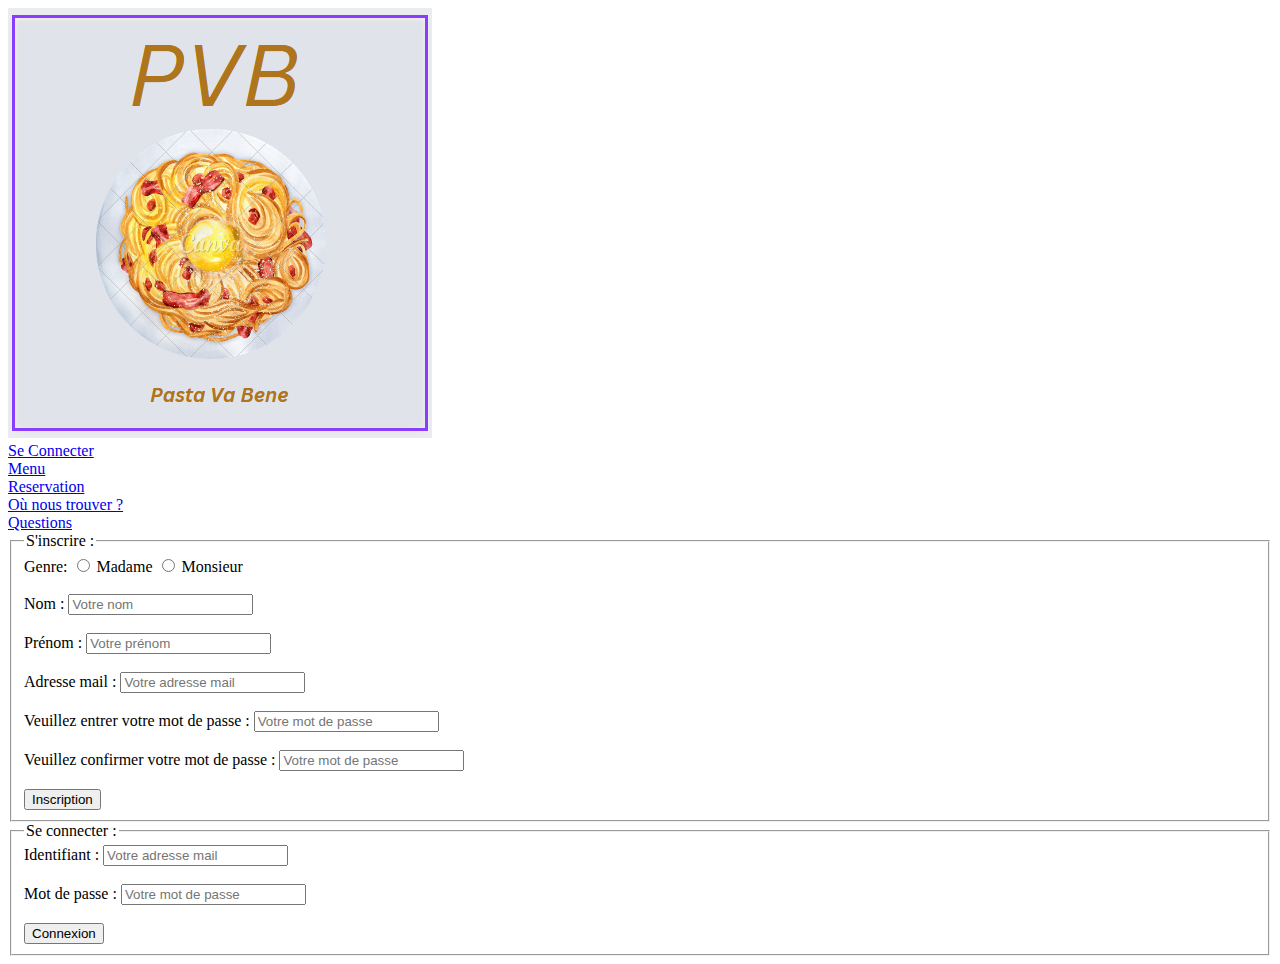
==== HTML/connect.html @ c4441143 "brb" ====
<!DOCTYPE html>
<html lang="fr">
    <head>
        <meta charset="utf-8">
        <title> Se connecter </title>
        <link rel="stylesheet" type="text/css" href="../css/connect.css">
    </head>

    <body>
        <nav>
            <div>
                <a id="logo" href="../index.html">
                    <img src="../images/logo.png" alt="Logo">
                </a>

                <a id="connect" href="connect.html">
                    <div>
                        Se Connecter
                    </div>
                </a>
                <a id="menu" href="menu.html">
                    <div>
                        Menu
                    </div>
                </a>
                <a id="reservation" href="reservation.html">
                    <div>
                        Reservation
                    </div>
                </a>
                <a id="localisation" href="localisation.html">
                    <div>
                        Où nous trouver ?
                    </div>
                </a>
                <a id="questions" href="questions.html">
                    <div>
                        Questions
                    </div>
                </a>
            </div>
        </nav>

        <header>
        </header>
        <main id="bulles">
            <div>
                <form class="infoPerso">
                    <fieldset class="portrait">
                        <!-- la balise fieldset peut être utilisé pour regrouper un ensemble de champs -->
                        <legend>S'inscrire :</legend>

                        <label>Genre:</label>
                        <!-- "name" doit avoir la même valeur pour UN ENSEMBLE d'input de type radio -->
                        <input type="radio" name="genre" id="mme">
                        <label for="mme">Madame</label>
                        <!-- la valeur de l'attribut "for" de la balise label et le "id" de la balise de l'input associé doit être la même -->
                        <input type="radio" name="genre" id="mr">
                        <label for="mr">Monsieur</label>
                        <br><br> <!-- La balise br sert à effectuer un retour à la ligne-->

                        <label for="nom">Nom :</label>
                        <input type="text" name="nom" id="nom" placeholder="Votre nom" required>
                        <br><br>

                        <label for="prenom">Prénom :</label>
                        <input type="text" name="prenom" id="prenom" placeholder="Votre prénom" required>
                        <br><br>

                        <label for="courriel">Adresse mail : </label>
                        <input type="email" name="adresse mail" id="mail" placeholder="Votre adresse mail" required>
                        <br><br>

                        <label for="mdp">Veuillez entrer votre mot de passe : </label>
                        <input type="text" name="mdp" id="mdp1" placeholder="Votre mot de passe" required>
                        <br><br>

                        <label for="mdp">Veuillez confirmer votre mot de passe : </label>
                        <input type="text" name="mdp confirm" id="mdp2" placeholder="Votre mot de passe" required>
                        <br><br>

                        <input type="submit" name="Envoi" id="bouton" value="Inscription" required>
                    </fieldset>
                </form>
                <form class="connect">
                    <fieldset class="connection">
                        <legend>Se connecter :</legend>
                        <label for="identifiant">Identifiant :</label>
                        <input type="text" name="id" id="identifiant" placeholder="Votre adresse mail" required>
                        <br><br>

                        <label for="mdp3">Mot de passe :</label>
                        <input type="text" name="mdp4" id="mdp5" placeholder="Votre mot de passe" required>
                        <br><br>

                        <input type="submit" name="Envoi" id="bouton" value="Connexion">

                    </fieldset>
                </form>
            </div>
        </main>
    </body>
</html>
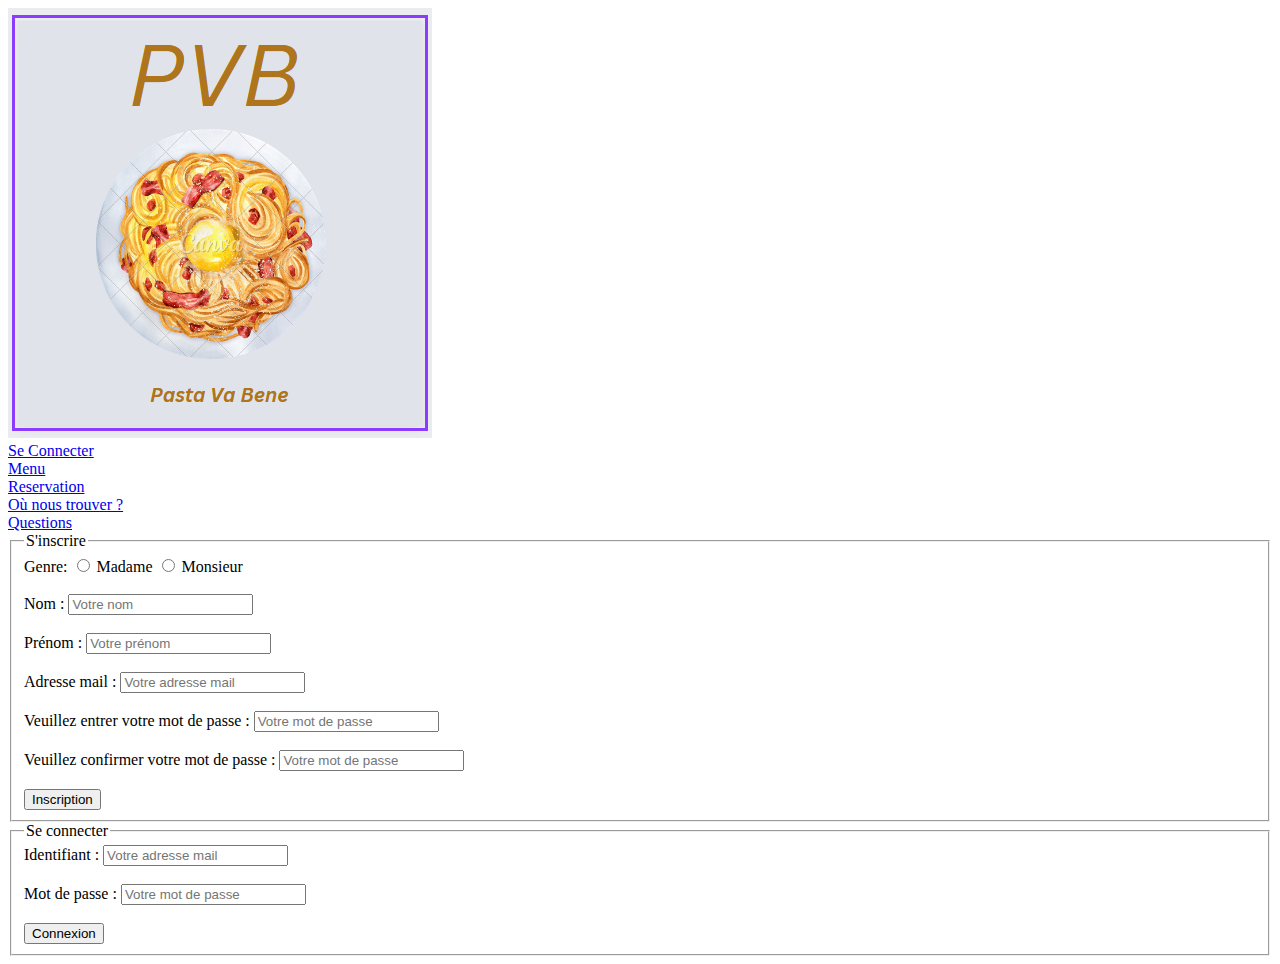
==== commit a3887b96: "cftuyc" ====
--- a/HTML/connect.html
+++ b/HTML/connect.html
@@ -48,14 +48,14 @@
                 <form class="infoPerso">
                     <fieldset class="portrait">
                         <!-- la balise fieldset peut être utilisé pour regrouper un ensemble de champs -->
-                        <legend>S'inscrire :</legend>
+                        <legend>S'inscrire</legend>
 
                         <label>Genre:</label>
                         <!-- "name" doit avoir la même valeur pour UN ENSEMBLE d'input de type radio -->
                         <input type="radio" name="genre" id="mme">
                         <label for="mme">Madame</label>
                         <!-- la valeur de l'attribut "for" de la balise label et le "id" de la balise de l'input associé doit être la même -->
-                        <input type="radio" name="genre" id="mr">
+                        <input type="radio" name="genre" required id="mr">
                         <label for="mr">Monsieur</label>
                         <br><br> <!-- La balise br sert à effectuer un retour à la ligne-->
 
@@ -84,7 +84,7 @@
                 </form>
                 <form class="connect">
                     <fieldset class="connection">
-                        <legend>Se connecter :</legend>
+                        <legend>Se connecter</legend>
                         <label for="identifiant">Identifiant :</label>
                         <input type="text" name="id" id="identifiant" placeholder="Votre adresse mail" required>
                         <br><br>
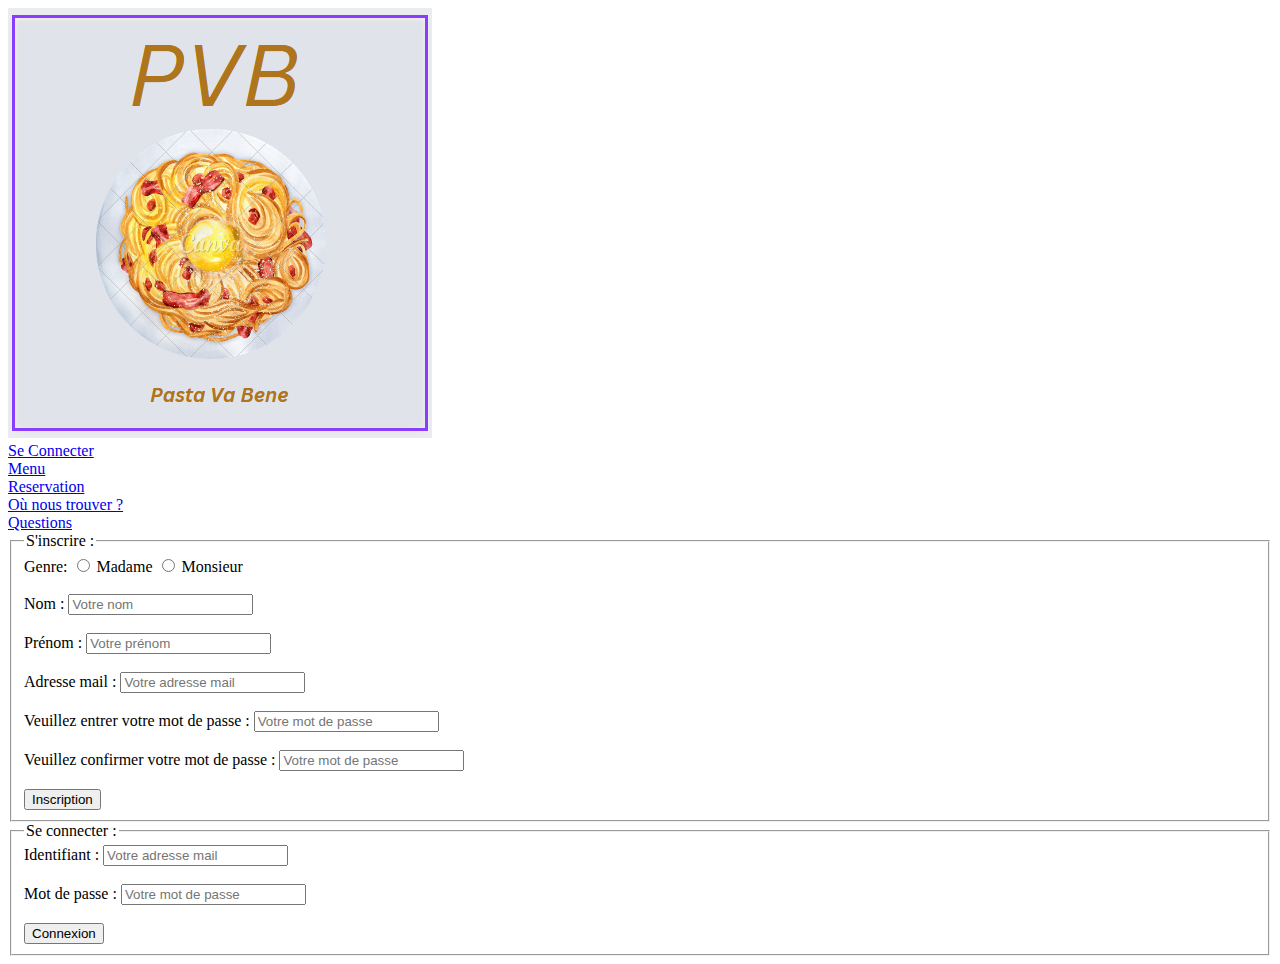
==== commit 1dca1711: "Merge branch 'master' of https://github.com/clement-masquelier/Web-Projet1" ====
--- a/HTML/connect.html
+++ b/HTML/connect.html
@@ -48,14 +48,14 @@
                 <form class="infoPerso">
                     <fieldset class="portrait">
                         <!-- la balise fieldset peut être utilisé pour regrouper un ensemble de champs -->
-                        <legend>S'inscrire</legend>
+                        <legend>S'inscrire :</legend>
 
                         <label>Genre:</label>
                         <!-- "name" doit avoir la même valeur pour UN ENSEMBLE d'input de type radio -->
                         <input type="radio" name="genre" id="mme">
                         <label for="mme">Madame</label>
                         <!-- la valeur de l'attribut "for" de la balise label et le "id" de la balise de l'input associé doit être la même -->
-                        <input type="radio" name="genre" required id="mr">
+                        <input type="radio" name="genre" id="mr">
                         <label for="mr">Monsieur</label>
                         <br><br> <!-- La balise br sert à effectuer un retour à la ligne-->
 
@@ -84,7 +84,7 @@
                 </form>
                 <form class="connect">
                     <fieldset class="connection">
-                        <legend>Se connecter</legend>
+                        <legend>Se connecter :</legend>
                         <label for="identifiant">Identifiant :</label>
                         <input type="text" name="id" id="identifiant" placeholder="Votre adresse mail" required>
                         <br><br>
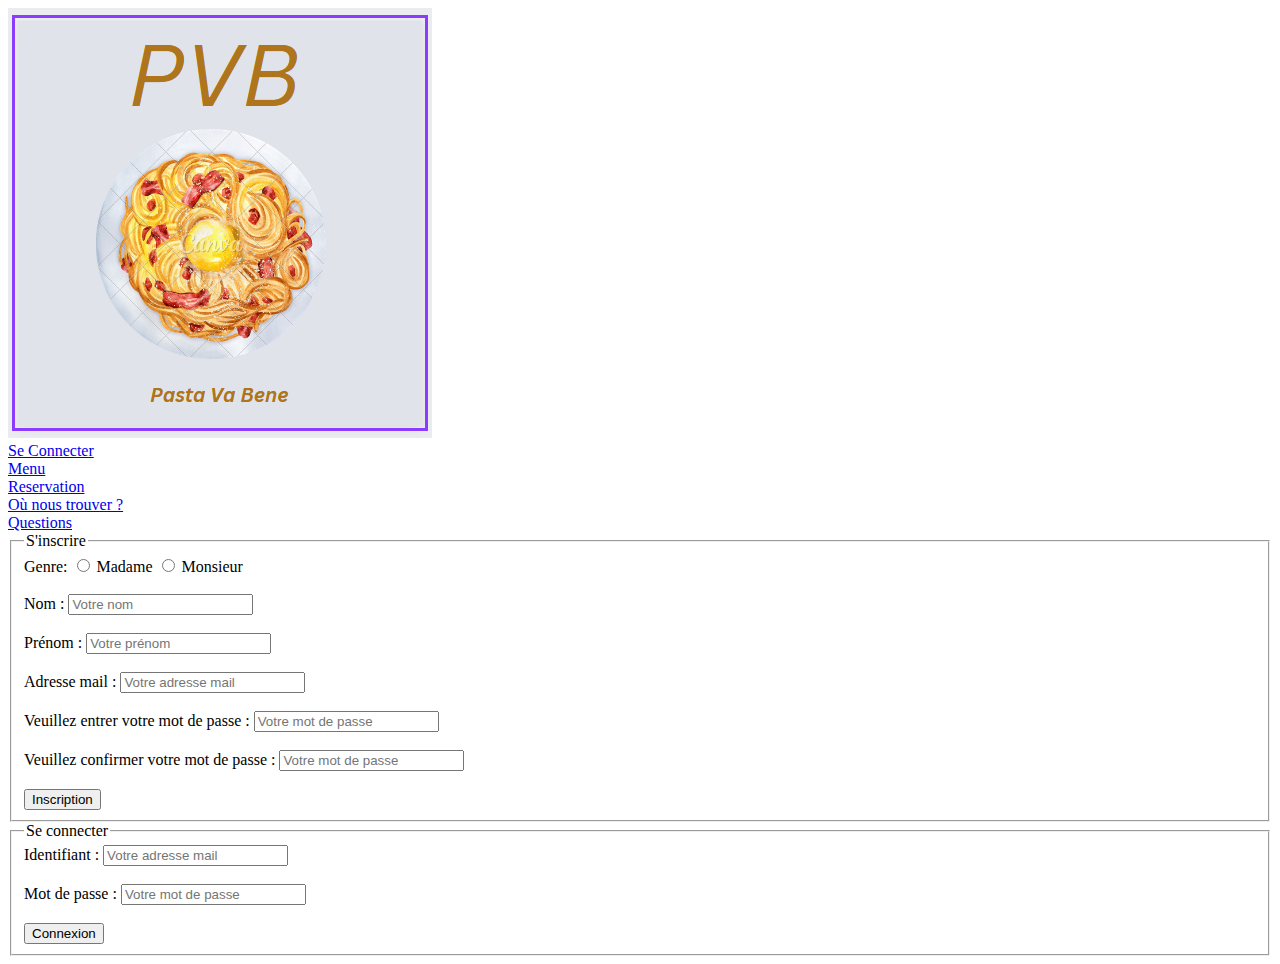
==== commit 4ec6e16a: "Merge branch 'master' of https://github.com/clement-masquelier/Web-Projet1" ====
--- a/HTML/connect.html
+++ b/HTML/connect.html
@@ -48,14 +48,14 @@
                 <form class="infoPerso">
                     <fieldset class="portrait">
                         <!-- la balise fieldset peut être utilisé pour regrouper un ensemble de champs -->
-                        <legend>S'inscrire :</legend>
+                        <legend>S'inscrire</legend>
 
                         <label>Genre:</label>
                         <!-- "name" doit avoir la même valeur pour UN ENSEMBLE d'input de type radio -->
                         <input type="radio" name="genre" id="mme">
                         <label for="mme">Madame</label>
                         <!-- la valeur de l'attribut "for" de la balise label et le "id" de la balise de l'input associé doit être la même -->
-                        <input type="radio" name="genre" id="mr">
+                        <input type="radio" name="genre" required id="mr">
                         <label for="mr">Monsieur</label>
                         <br><br> <!-- La balise br sert à effectuer un retour à la ligne-->
 
@@ -84,7 +84,7 @@
                 </form>
                 <form class="connect">
                     <fieldset class="connection">
-                        <legend>Se connecter :</legend>
+                        <legend>Se connecter</legend>
                         <label for="identifiant">Identifiant :</label>
                         <input type="text" name="id" id="identifiant" placeholder="Votre adresse mail" required>
                         <br><br>
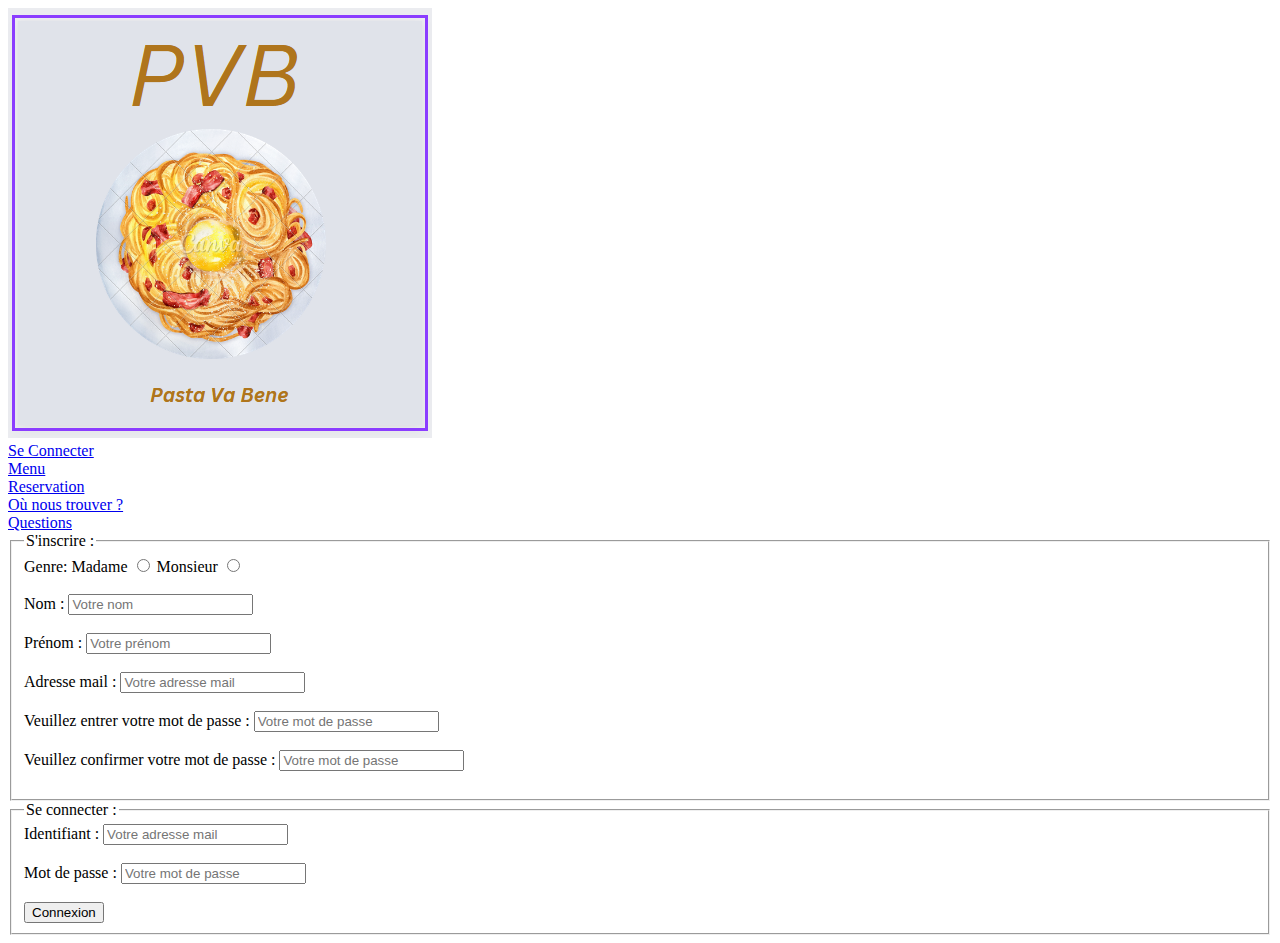
==== commit 979c0fb8: "hrfhrhjd" ====
--- a/HTML/connect.html
+++ b/HTML/connect.html
@@ -48,50 +48,51 @@
                 <form class="infoPerso">
                     <fieldset class="portrait">
                         <!-- la balise fieldset peut être utilisé pour regrouper un ensemble de champs -->
-                        <legend>S'inscrire</legend>
+                        <legend>S'inscrire :</legend>
 
                         <label>Genre:</label>
+                        
+                        <label for="mme">Madame</label>
+                        <input type="radio" name="genre" id="mme">
                         <!-- "name" doit avoir la même valeur pour UN ENSEMBLE d'input de type radio -->
-                        <input type="radio" name="genre" id="mme">
-                        <label for="mme">Madame</label>
                         <!-- la valeur de l'attribut "for" de la balise label et le "id" de la balise de l'input associé doit être la même -->
-                        <input type="radio" name="genre" required id="mr">
                         <label for="mr">Monsieur</label>
+                        <input type="radio" name="genre" id="mr">
+
                         <br><br> <!-- La balise br sert à effectuer un retour à la ligne-->
 
                         <label for="nom">Nom :</label>
-                        <input type="text" name="nom" id="nom" placeholder="Votre nom" required>
+                        <input type="text" name="nom" id="nom" placeholder="Votre nom">
                         <br><br>
 
                         <label for="prenom">Prénom :</label>
-                        <input type="text" name="prenom" id="prenom" placeholder="Votre prénom" required>
+                        <input type="text" name="prenom" id="prenom" placeholder="Votre prénom">
                         <br><br>
 
                         <label for="courriel">Adresse mail : </label>
-                        <input type="email" name="adresse mail" id="mail" placeholder="Votre adresse mail" required>
+                        <input type="email" name="adresse mail" id="mail" placeholder="Votre adresse mail">
                         <br><br>
 
                         <label for="mdp">Veuillez entrer votre mot de passe : </label>
-                        <input type="text" name="mdp" id="mdp1" placeholder="Votre mot de passe" required>
+                        <input type="text" name="mdp" id="mdp1" placeholder="Votre mot de passe">
                         <br><br>
 
                         <label for="mdp">Veuillez confirmer votre mot de passe : </label>
-                        <input type="text" name="mdp confirm" id="mdp2" placeholder="Votre mot de passe" required>
+                        <input type="text" name="mdp confirm" id="mdp2" placeholder="Votre mot de passe">
                         <br><br>
-
-                        <input type="submit" name="Envoi" id="bouton" value="Inscription" required>
                     </fieldset>
                 </form>
                 <form class="connect">
                     <fieldset class="connection">
-                        <legend>Se connecter</legend>
+                        <legend>Se connecter :</legend>
                         <label for="identifiant">Identifiant :</label>
-                        <input type="text" name="id" id="identifiant" placeholder="Votre adresse mail" required>
+                        <input type="text" name="id" id="identifiant" placeholder="Votre adresse mail">
                         <br><br>
 
                         <label for="mdp3">Mot de passe :</label>
-                        <input type="text" name="mdp4" id="mdp5" placeholder="Votre mot de passe" required>
+                        <input type="text" name="mdp4" id="mdp5" placeholder="Votre mot de passe">
                         <br><br>
+
 
                         <input type="submit" name="Envoi" id="bouton" value="Connexion">
 
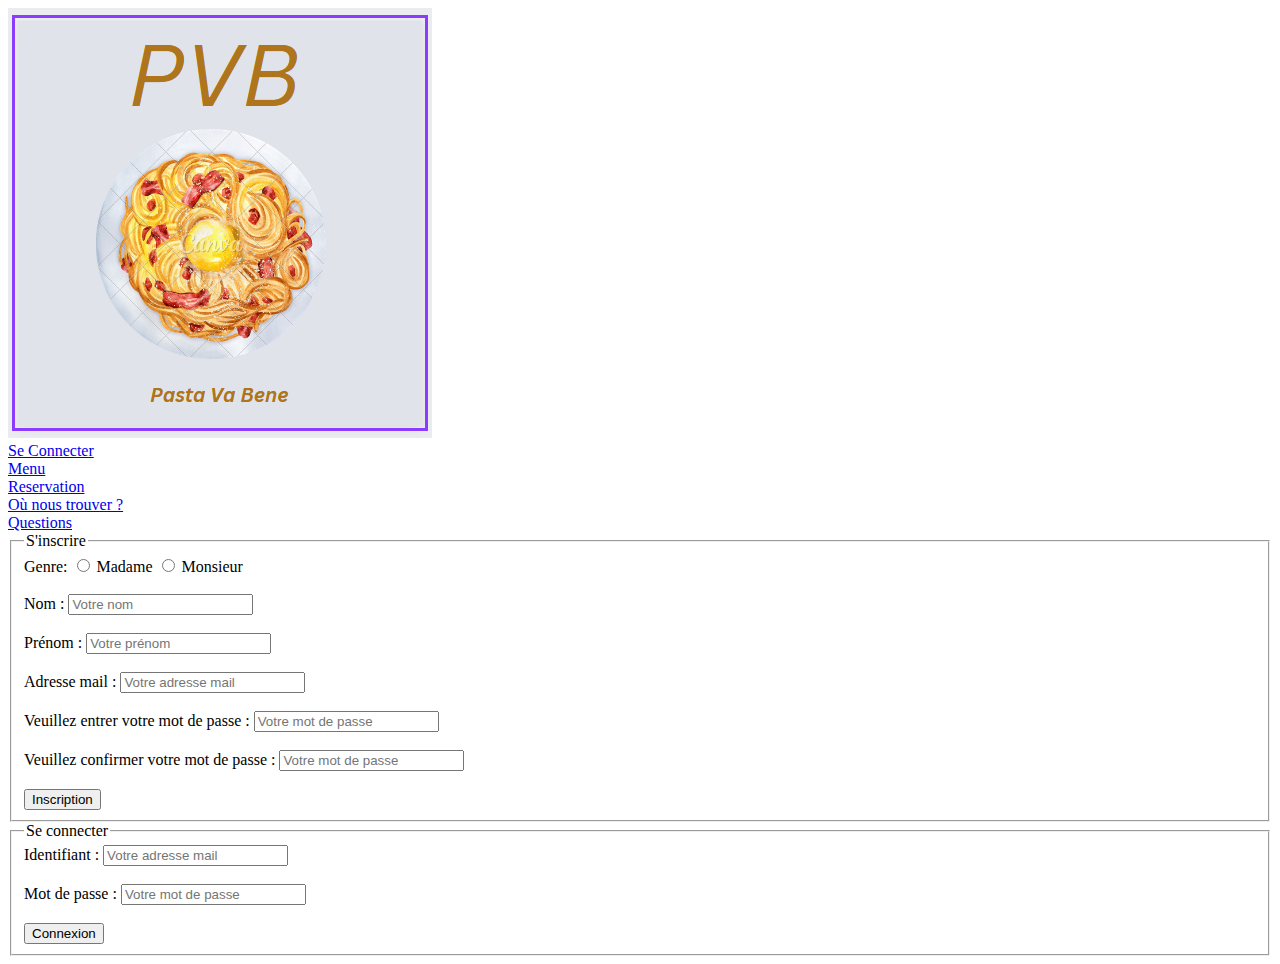
==== commit 6007b22b: "Merge branch 'master' of https://github.com/clement-masquelier/Web-Projet1" ====
--- a/HTML/connect.html
+++ b/HTML/connect.html
@@ -48,51 +48,50 @@
                 <form class="infoPerso">
                     <fieldset class="portrait">
                         <!-- la balise fieldset peut être utilisé pour regrouper un ensemble de champs -->
-                        <legend>S'inscrire :</legend>
+                        <legend>S'inscrire</legend>
 
                         <label>Genre:</label>
-                        
+                        <!-- "name" doit avoir la même valeur pour UN ENSEMBLE d'input de type radio -->
+                        <input type="radio" name="genre" id="mme">
                         <label for="mme">Madame</label>
-                        <input type="radio" name="genre" id="mme">
-                        <!-- "name" doit avoir la même valeur pour UN ENSEMBLE d'input de type radio -->
                         <!-- la valeur de l'attribut "for" de la balise label et le "id" de la balise de l'input associé doit être la même -->
+                        <input type="radio" name="genre" required id="mr">
                         <label for="mr">Monsieur</label>
-                        <input type="radio" name="genre" id="mr">
-
                         <br><br> <!-- La balise br sert à effectuer un retour à la ligne-->
 
                         <label for="nom">Nom :</label>
-                        <input type="text" name="nom" id="nom" placeholder="Votre nom">
+                        <input type="text" name="nom" id="nom" placeholder="Votre nom" required>
                         <br><br>
 
                         <label for="prenom">Prénom :</label>
-                        <input type="text" name="prenom" id="prenom" placeholder="Votre prénom">
+                        <input type="text" name="prenom" id="prenom" placeholder="Votre prénom" required>
                         <br><br>
 
                         <label for="courriel">Adresse mail : </label>
-                        <input type="email" name="adresse mail" id="mail" placeholder="Votre adresse mail">
+                        <input type="email" name="adresse mail" id="mail" placeholder="Votre adresse mail" required>
                         <br><br>
 
                         <label for="mdp">Veuillez entrer votre mot de passe : </label>
-                        <input type="text" name="mdp" id="mdp1" placeholder="Votre mot de passe">
+                        <input type="text" name="mdp" id="mdp1" placeholder="Votre mot de passe" required>
                         <br><br>
 
                         <label for="mdp">Veuillez confirmer votre mot de passe : </label>
-                        <input type="text" name="mdp confirm" id="mdp2" placeholder="Votre mot de passe">
+                        <input type="text" name="mdp confirm" id="mdp2" placeholder="Votre mot de passe" required>
                         <br><br>
+
+                        <input type="submit" name="Envoi" id="bouton" value="Inscription" required>
                     </fieldset>
                 </form>
                 <form class="connect">
                     <fieldset class="connection">
-                        <legend>Se connecter :</legend>
+                        <legend>Se connecter</legend>
                         <label for="identifiant">Identifiant :</label>
-                        <input type="text" name="id" id="identifiant" placeholder="Votre adresse mail">
+                        <input type="text" name="id" id="identifiant" placeholder="Votre adresse mail" required>
                         <br><br>
 
                         <label for="mdp3">Mot de passe :</label>
-                        <input type="text" name="mdp4" id="mdp5" placeholder="Votre mot de passe">
+                        <input type="text" name="mdp4" id="mdp5" placeholder="Votre mot de passe" required>
                         <br><br>
-
 
                         <input type="submit" name="Envoi" id="bouton" value="Connexion">
 
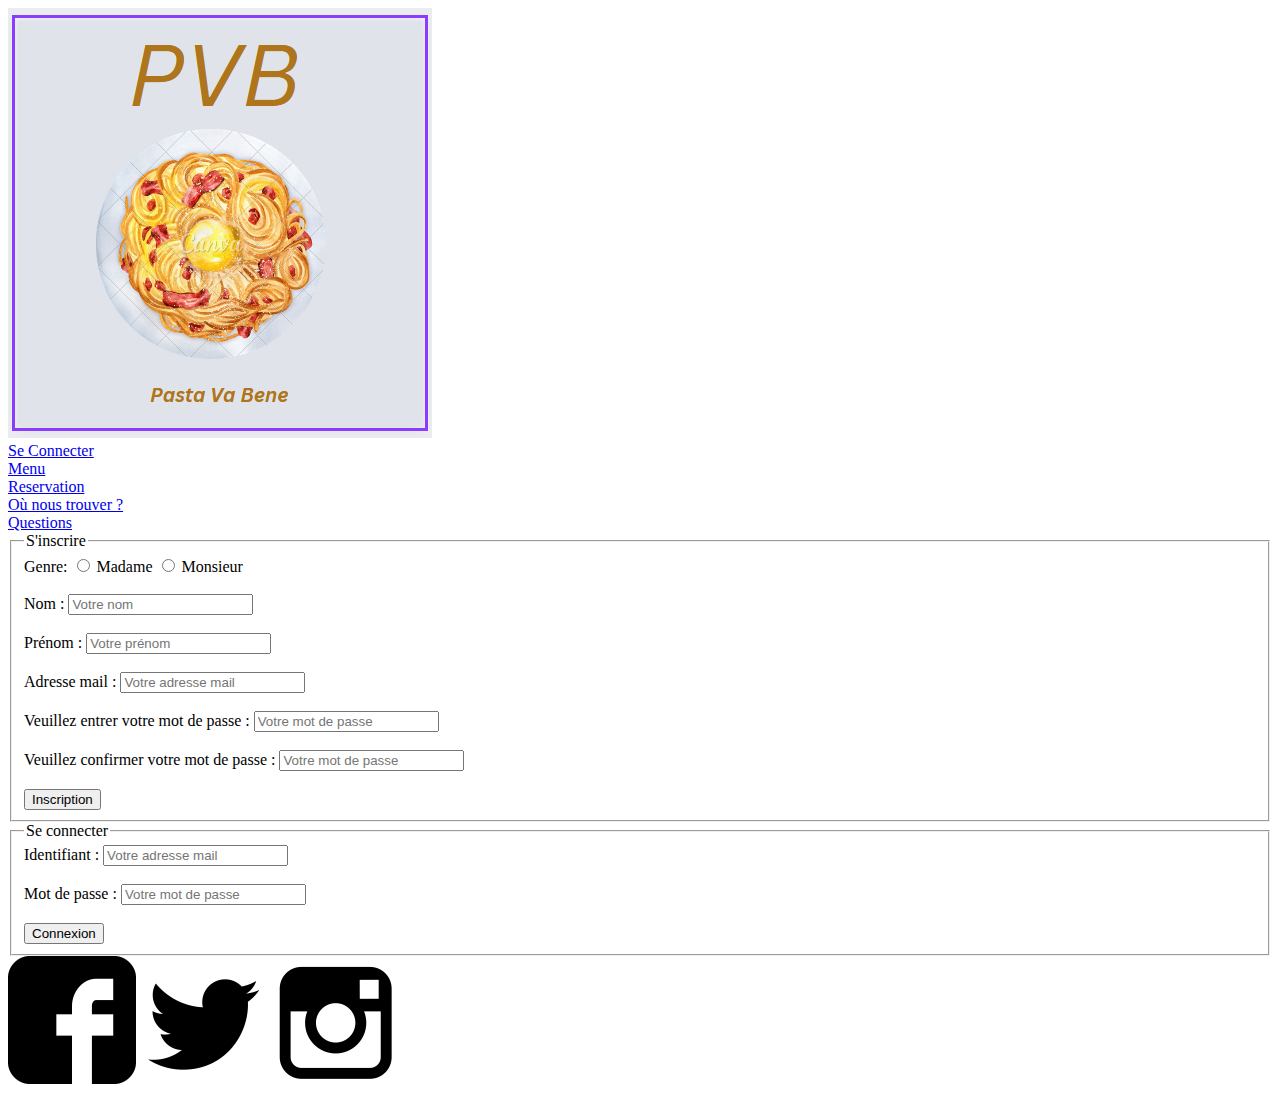
==== commit 79a33e46: "responsiiiiiiiiiiiiiiiiiiiiiiiiiiiive" ====
--- a/HTML/connect.html
+++ b/HTML/connect.html
@@ -99,5 +99,12 @@
                 </form>
             </div>
         </main>
+        <footer>
+            <div id="reseaux">
+                <a class="facebook" href="http://facebook.com/" target="_blank"><img src="../images/facebook.png" alt="Facebook pasta va bene"></a>
+                <a class="twitter" href="http://twitter.com/" target="_blank"><img src="../images/twitter.png" alt="Twitter pasta va bene"></a>
+                <a class="instagram" href="http://instagram.com/" target="_blank"><img src="../images/instagram.png" alt="Instagram pasta va bene"></a>
+            </div>
+        </footer>
     </body>
 </html>
